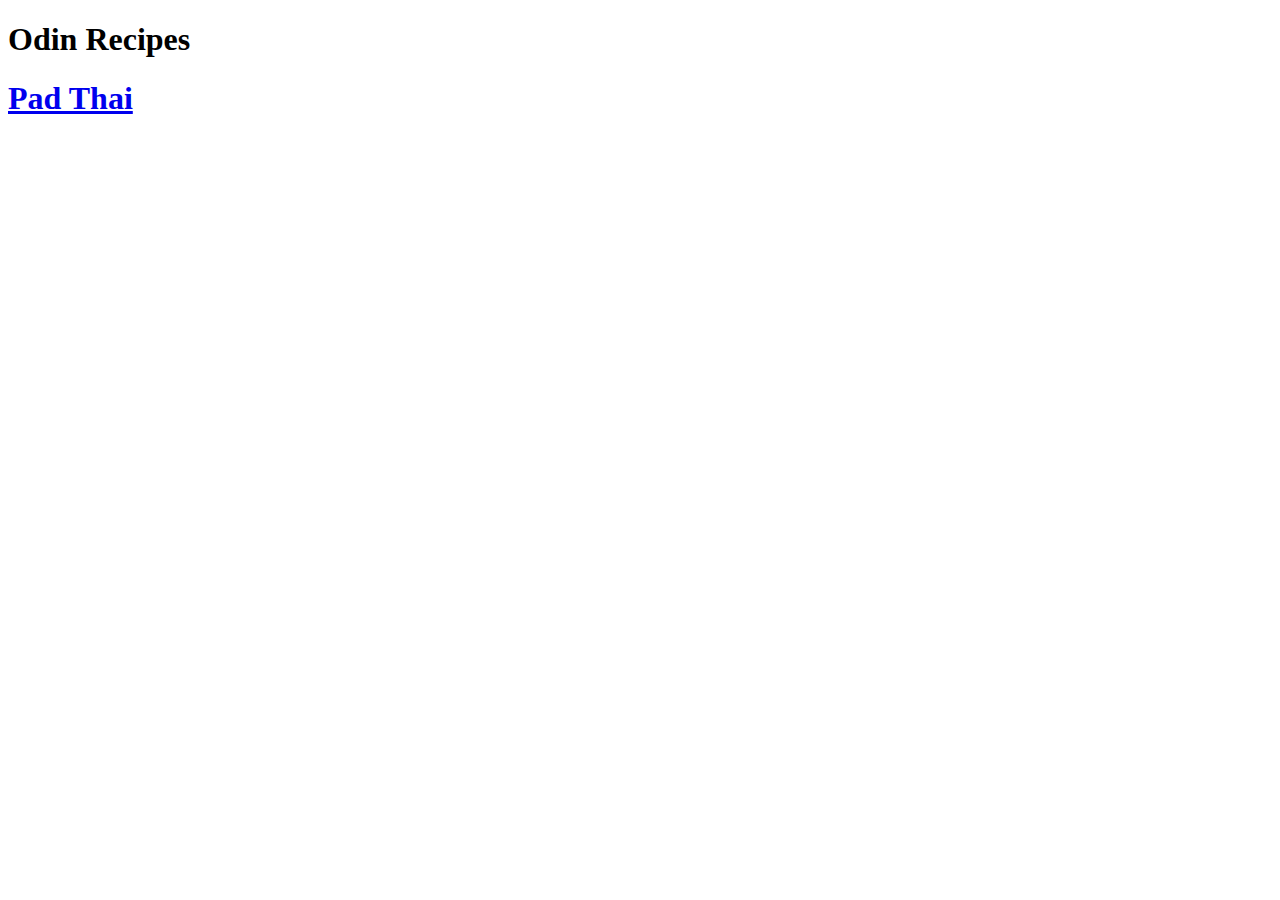
==== index.html @ 089af791 "Modified README.md added index.html and recipes/pad-thai.html" ====
<!DOCTYPE html>
<html lang="en">
<head>
    <meta charset="UTF-8">
    <meta http-equiv="X-UA-Compatible" content="IE=edge">
    <meta name="viewport" content="width=device-width, initial-scale=1.0">
    <title>Document</title>
</head>
<body>
    <h1> Odin Recipes</h1>
    <h1> <a href="recipes/pad-thai.html">Pad Thai</a></h1>
</body>
</html>
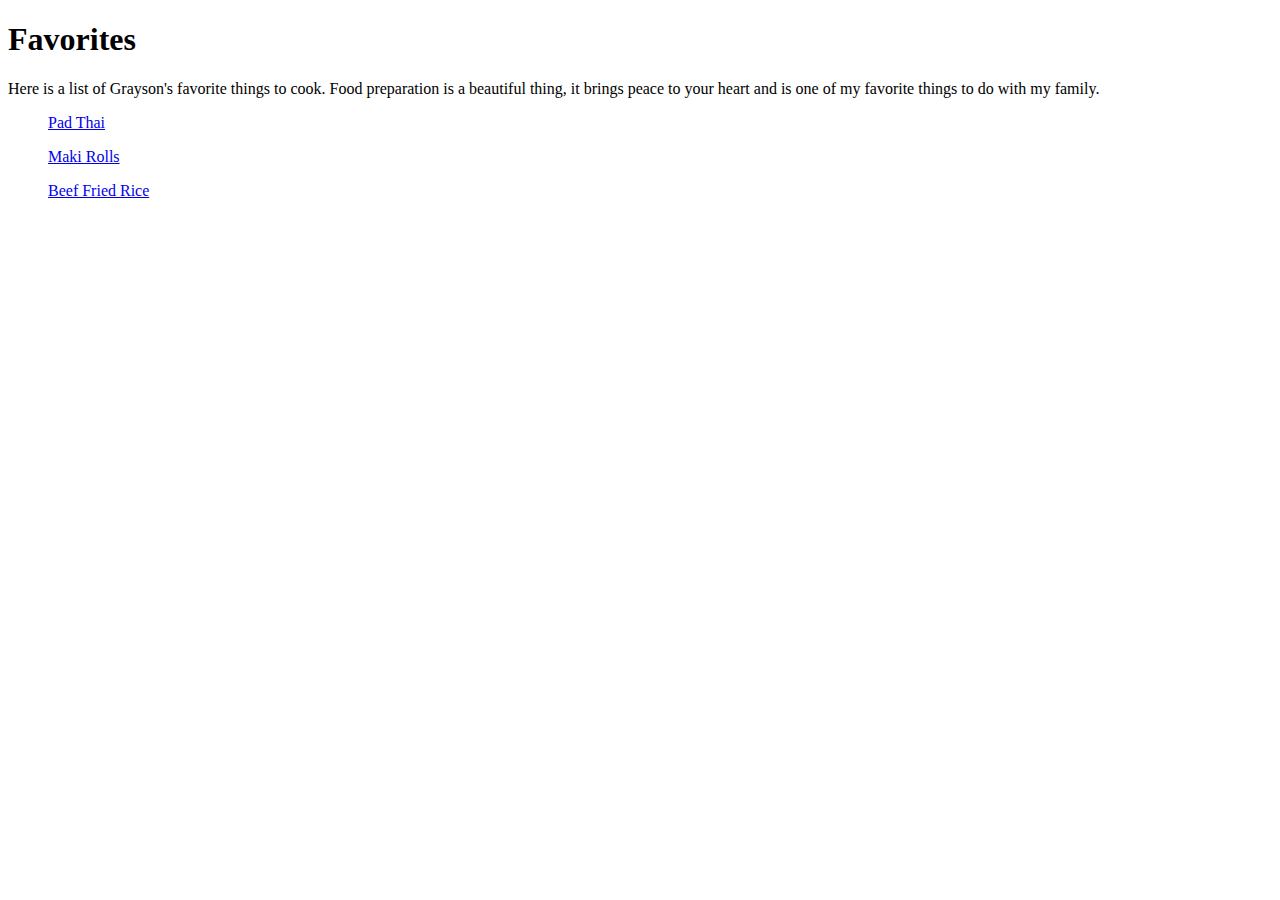
==== commit 4e3caa0a: "created beef-fried-rice.html and maki-rolls.html. Modified index.html." ====
--- a/index.html
+++ b/index.html
@@ -4,10 +4,14 @@
     <meta charset="UTF-8">
     <meta http-equiv="X-UA-Compatible" content="IE=edge">
     <meta name="viewport" content="width=device-width, initial-scale=1.0">
-    <title>Document</title>
+    <title>Odin Recipes</title>
 </head>
 <body>
-    <h1> Odin Recipes</h1>
-    <h1> <a href="recipes/pad-thai.html">Pad Thai</a></h1>
+    <h1>Favorites</h1>
+    <p>Here is a list of Grayson's favorite things to cook. Food preparation is a beautiful thing, it brings peace to your heart and is one of my favorite things to do with my family.</p>
+    <ul> <a href="recipes/pad-thai.html">Pad Thai</a></ul>
+    <ul> <a href="recipes/maki-rolls.html">Maki Rolls</a></ul>
+    <ul> <a href="recipes/beef-fried-rice.html">Beef Fried Rice</a></ul>
+
 </body>
 </html>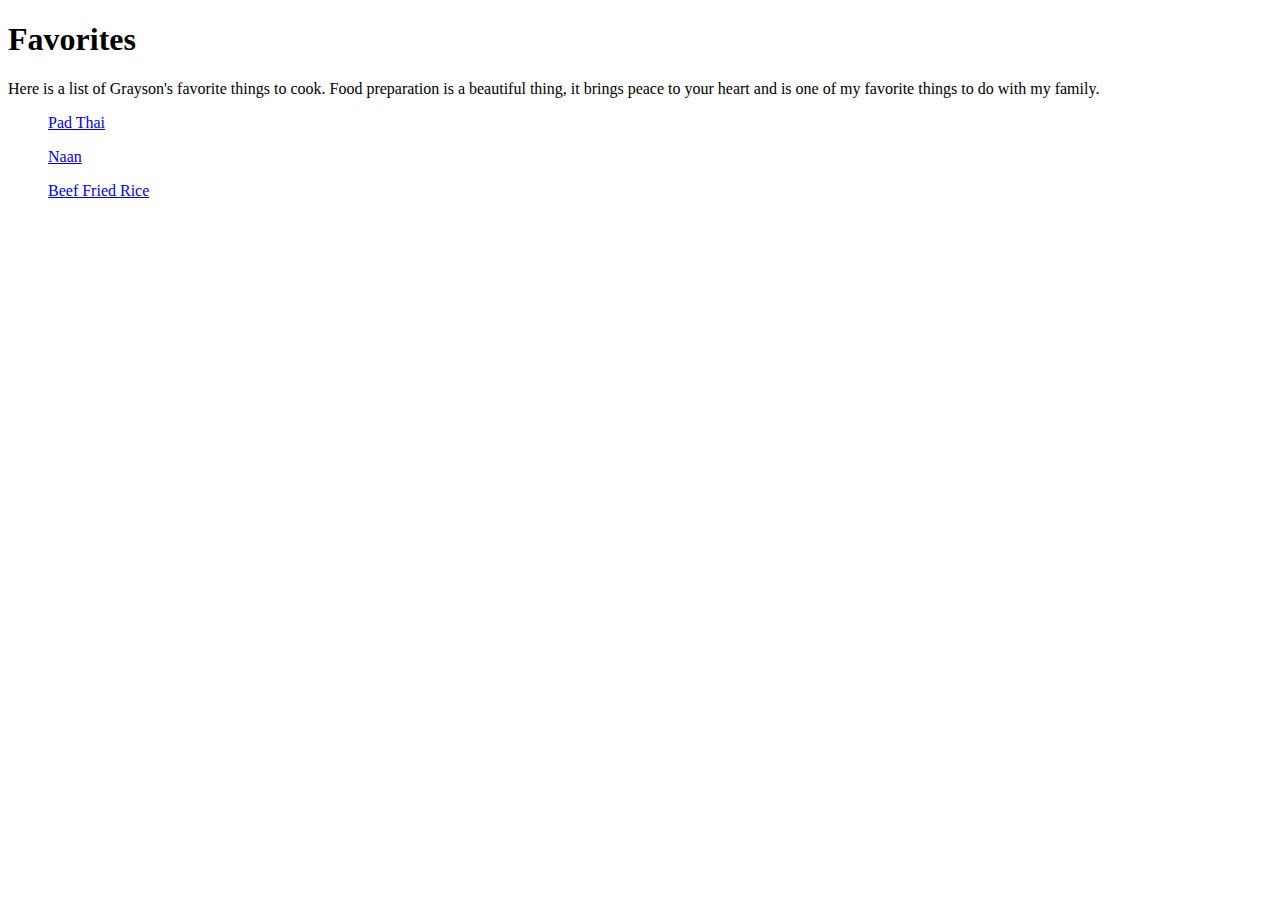
==== commit 5522004c: "deleted steamed buns recipe. changed maki rolls to naan because maki rolls arent specific. added ful" ====
--- a/index.html
+++ b/index.html
@@ -10,7 +10,7 @@
     <h1>Favorites</h1>
     <p>Here is a list of Grayson's favorite things to cook. Food preparation is a beautiful thing, it brings peace to your heart and is one of my favorite things to do with my family.</p>
     <ul> <a href="recipes/pad-thai.html">Pad Thai</a></ul>
-    <ul> <a href="recipes/maki-rolls.html">Maki Rolls</a></ul>
+    <ul> <a href="recipes/naan.html">Naan</a></ul>
     <ul> <a href="recipes/beef-fried-rice.html">Beef Fried Rice</a></ul>
 
 </body>
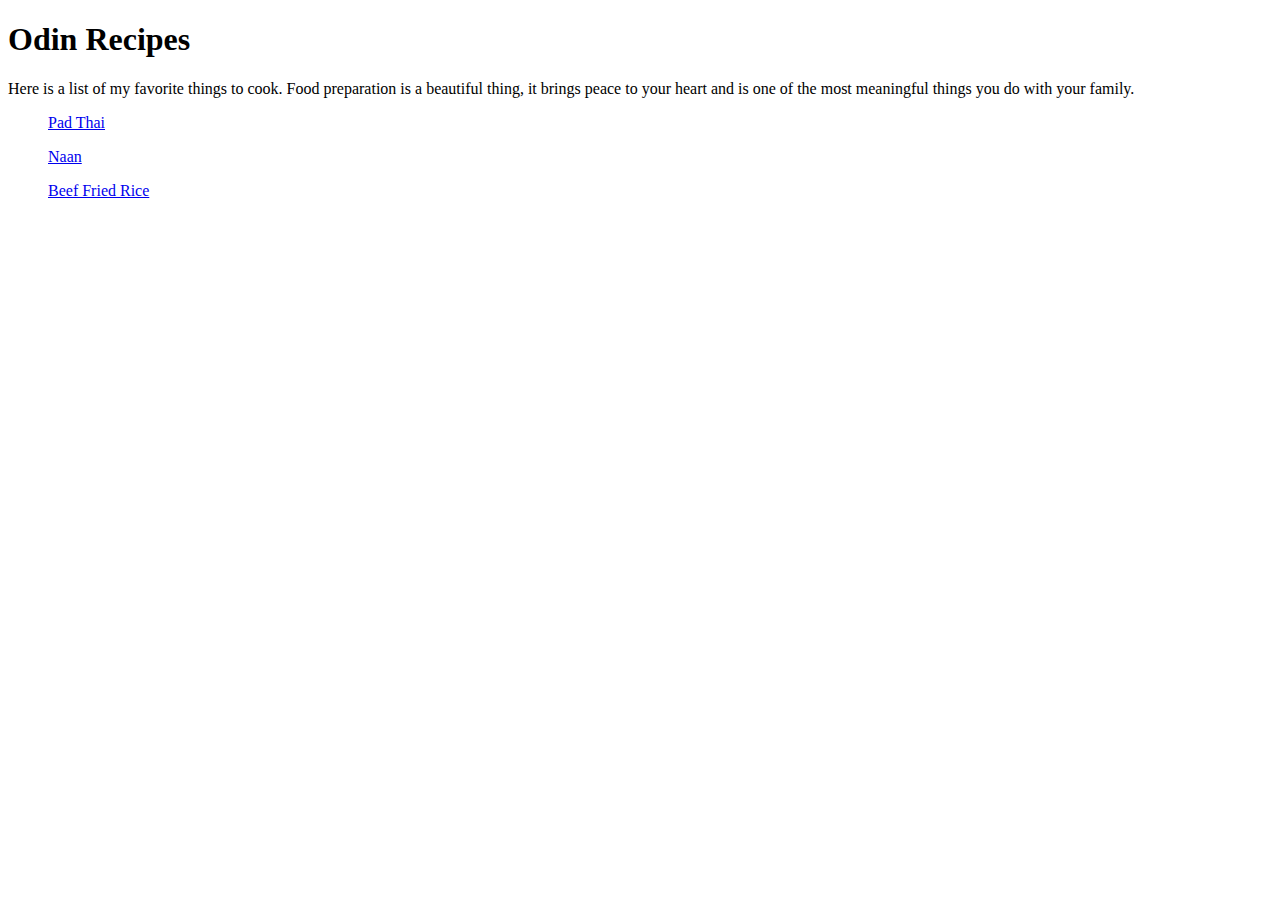
==== commit 7b4f4763: "edited index.html to be more word friendly. Added beef fried rice recipe to its corresponding html f" ====
--- a/index.html
+++ b/index.html
@@ -7,8 +7,8 @@
     <title>Odin Recipes</title>
 </head>
 <body>
-    <h1>Favorites</h1>
-    <p>Here is a list of Grayson's favorite things to cook. Food preparation is a beautiful thing, it brings peace to your heart and is one of my favorite things to do with my family.</p>
+    <h1>Odin Recipes</h1>
+    <p>Here is a list of my favorite things to cook. Food preparation is a beautiful thing, it brings peace to your heart and is one of the most meaningful things you do with your family.</p>
     <ul> <a href="recipes/pad-thai.html">Pad Thai</a></ul>
     <ul> <a href="recipes/naan.html">Naan</a></ul>
     <ul> <a href="recipes/beef-fried-rice.html">Beef Fried Rice</a></ul>
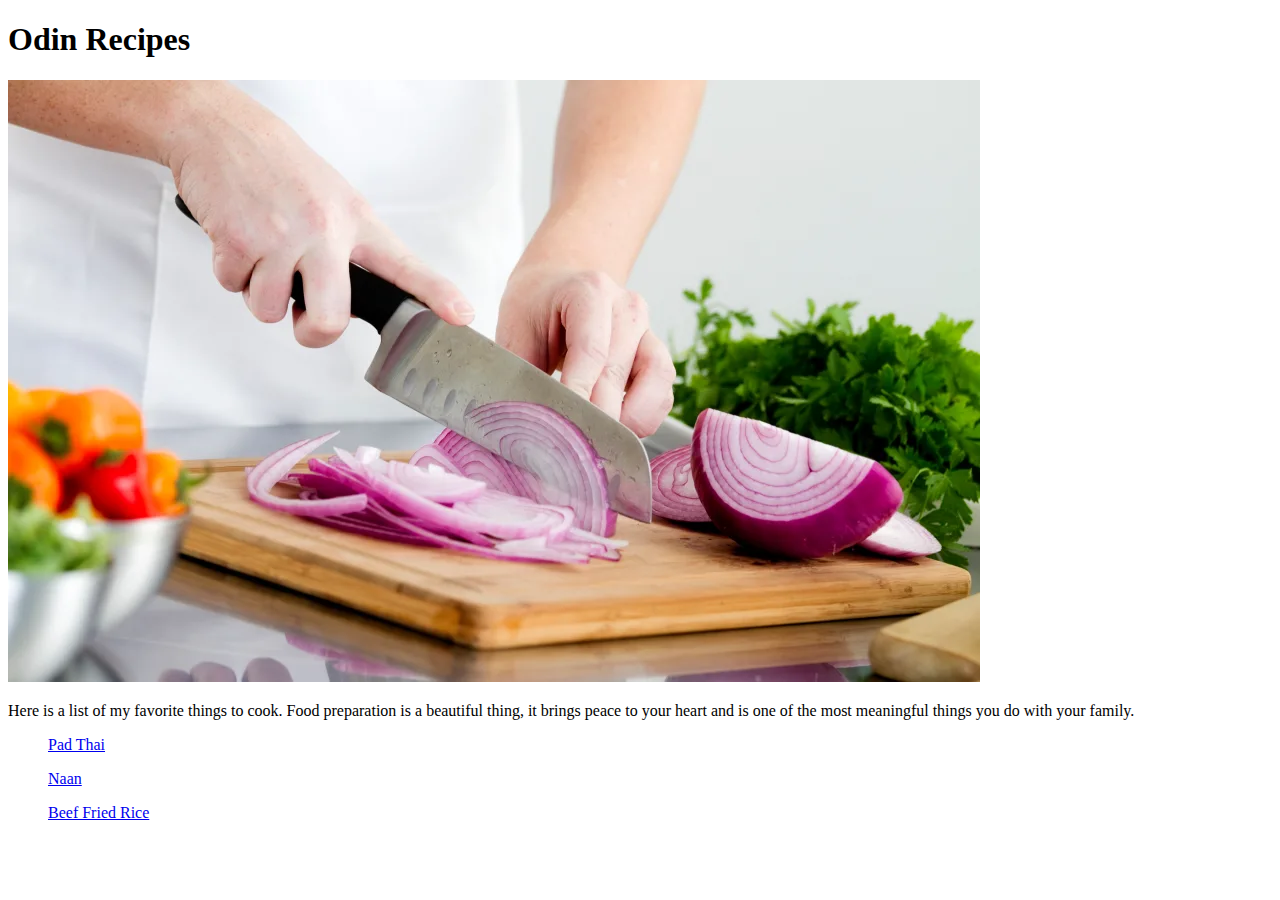
==== commit 9a9ea48a: "I added images to a new 'images' repository and added an image to each page of my website." ====
--- a/index.html
+++ b/index.html
@@ -8,6 +8,7 @@
 </head>
 <body>
     <h1>Odin Recipes</h1>
+    <img src="images/knife-and-onion.jpg" alt="Knife and Onion">
     <p>Here is a list of my favorite things to cook. Food preparation is a beautiful thing, it brings peace to your heart and is one of the most meaningful things you do with your family.</p>
     <ul> <a href="recipes/pad-thai.html">Pad Thai</a></ul>
     <ul> <a href="recipes/naan.html">Naan</a></ul>
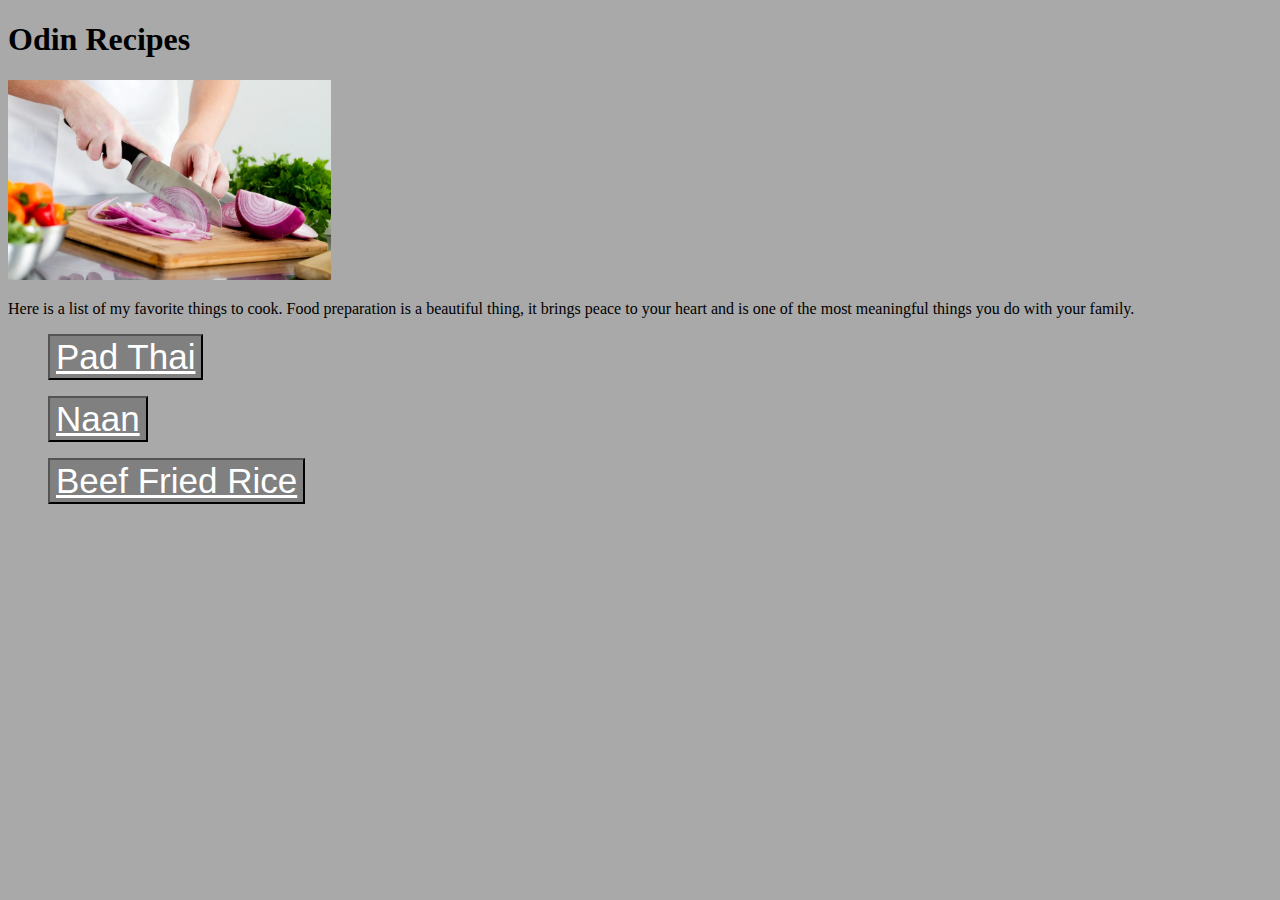
==== commit a8072949: "changed links to buttons and styled all pages in css" ====
--- a/index.html
+++ b/index.html
@@ -5,14 +5,15 @@
     <meta http-equiv="X-UA-Compatible" content="IE=edge">
     <meta name="viewport" content="width=device-width, initial-scale=1.0">
     <title>Odin Recipes</title>
+    <link rel="stylesheet" href="styles.css">
 </head>
 <body>
     <h1>Odin Recipes</h1>
-    <img src="images/knife-and-onion.jpg" alt="Knife and Onion">
+    <img src="images/knife-and-onion.jpg" alt="Knife and Onion" id="onion">
     <p>Here is a list of my favorite things to cook. Food preparation is a beautiful thing, it brings peace to your heart and is one of the most meaningful things you do with your family.</p>
-    <ul> <a href="recipes/pad-thai.html">Pad Thai</a></ul>
-    <ul> <a href="recipes/naan.html">Naan</a></ul>
-    <ul> <a href="recipes/beef-fried-rice.html">Beef Fried Rice</a></ul>
+    <ul> <button><a href="pages/pad-thai.html">Pad Thai</a></button> </ul>
+    <ul> <button><a href="pages/naan.html">Naan</a></button></ul>
+    <ul> <button><a href="pages/beef-fried-rice.html">Beef Fried Rice</a></button></ul>
 
 </body>
 </html>--- a/styles.css
+++ b/styles.css
@@ -0,0 +1,21 @@
+body {
+    background-color: darkgray;
+}
+
+img {
+    height: 200px;
+    width: auto;
+}
+
+button {
+    background-color: grey;
+}
+
+a:link {
+    color: white;
+    font-size: 35px;
+}
+
+a:hover {
+    color: palegreen;
+}
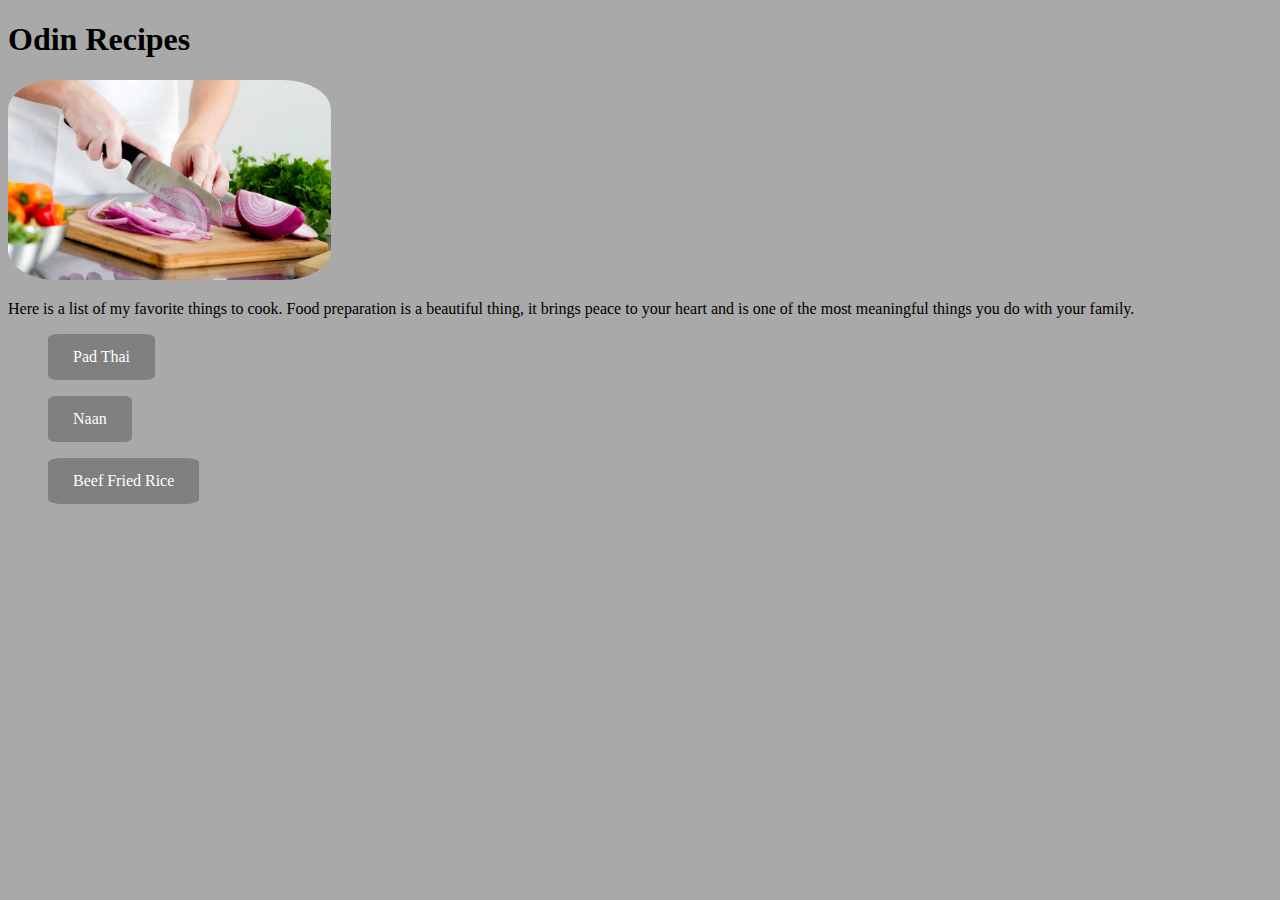
==== commit 46c8cc38: "played with styling. Gave pictures a border radius and changed the buttons. Took away <button> eleme" ====
--- a/index.html
+++ b/index.html
@@ -9,11 +9,11 @@
 </head>
 <body>
     <h1>Odin Recipes</h1>
-    <img src="images/knife-and-onion.jpg" alt="Knife and Onion" id="onion">
+    <img src="images/knife-and-onion.jpg" alt="Knife and Onion">
     <p>Here is a list of my favorite things to cook. Food preparation is a beautiful thing, it brings peace to your heart and is one of the most meaningful things you do with your family.</p>
-    <ul> <button><a href="pages/pad-thai.html">Pad Thai</a></button> </ul>
-    <ul> <button><a href="pages/naan.html">Naan</a></button></ul>
-    <ul> <button><a href="pages/beef-fried-rice.html">Beef Fried Rice</a></button></ul>
+    <ul> <a href="pages/pad-thai.html">Pad Thai</a></ul>
+    <ul> <a href="pages/naan.html">Naan</a></ul>
+    <ul> <a href="pages/beef-fried-rice.html">Beef Fried Rice</a></button></ul>
 
 </body>
 </html>--- a/styles.css
+++ b/styles.css
@@ -5,17 +5,20 @@
 img {
     height: 200px;
     width: auto;
+    border-radius: 15%;
 }
 
-button {
-    background-color: grey;
-}
 
-a:link {
-    color: white;
-    font-size: 35px;
+a:link, a:visited{
+    background-color: gray;
+  color: white;
+  padding: 14px 25px;
+  text-align: center;
+  text-decoration: none;
+  display: inline-block;
+  border-radius: 10%;
 }
 
 a:hover {
-    color: palegreen;
-}
+    color: hotpink;
+}